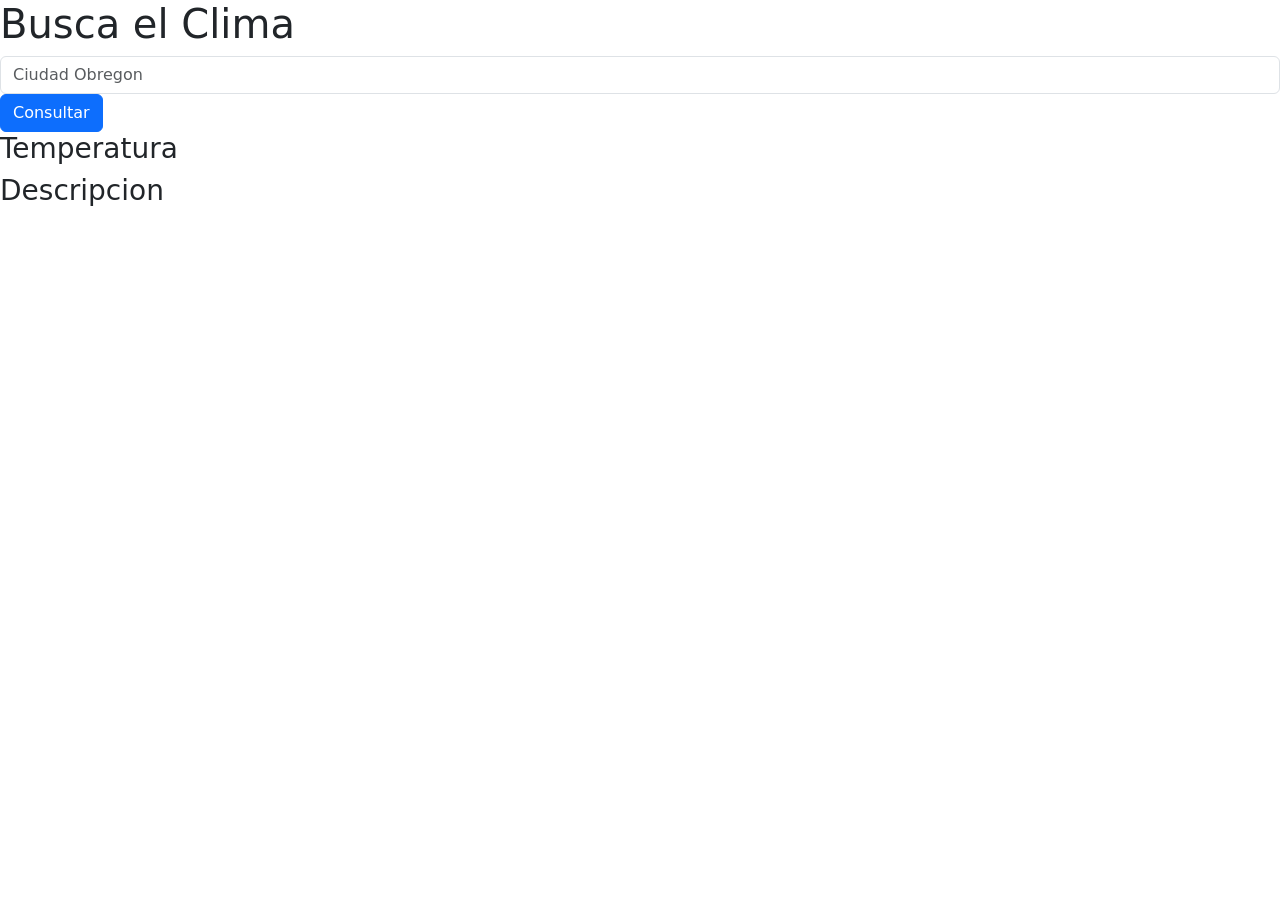
==== clima/index.html @ e95489da "ojopiojo de4a" ====
<!DOCTYPE html>
<html lang="en">
<head>
    <meta charset="UTF-8">
    <meta name="viewport" content="width=device-width, initial-scale=1.0">
    <link href="https://cdn.jsdelivr.net/npm/bootstrap@5.3.3/dist/css/bootstrap.min.css" rel="stylesheet" integrity="sha384-QWTKZyjpPEjISv5WaRU9OFeRpok6YctnYmDr5pNlyT2bRjXh0JMhjY6hW+ALEwIH" crossorigin="anonymous">
    <title>App Clima4</title>
</head>
<body>
    <h1>Busca el Clima</h1>
    <input type="text" class="form-control "  name="ciudad" placeHolder="Ciudad Obregon">
    <button class="btn btn-primary">Consultar</button>
    <h3>Temperatura</h3>
    <h3>Descripcion</h3>
</body>
</html>
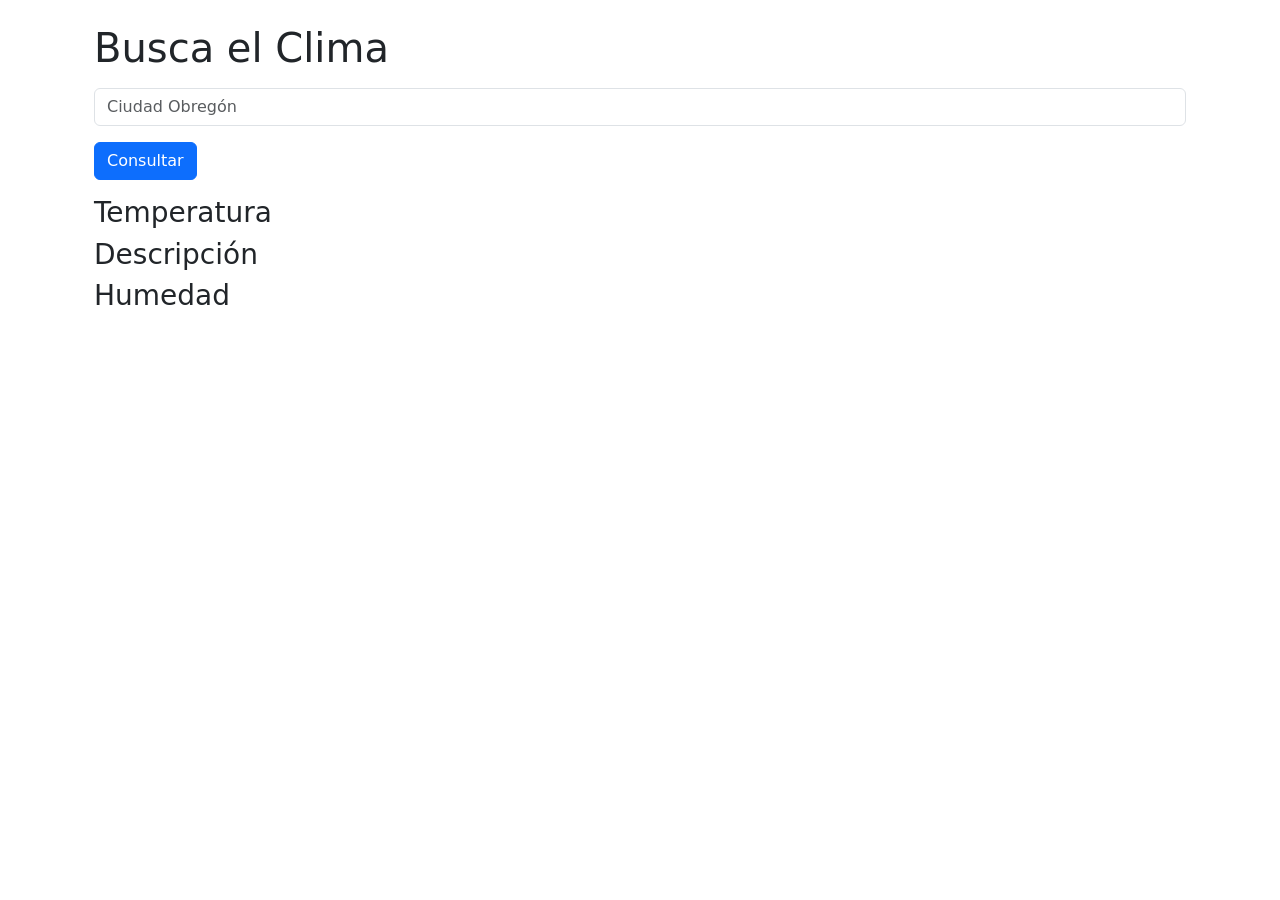
==== commit d43a2a47: "inicio generacion de index y js" ====
--- a/clima/index.html
+++ b/clima/index.html
@@ -7,10 +7,17 @@
     <title>App Clima4</title>
 </head>
 <body>
-    <h1>Busca el Clima</h1>
-    <input type="text" class="form-control "  name="ciudad" placeHolder="Ciudad Obregon">
-    <button class="btn btn-primary">Consultar</button>
-    <h3>Temperatura</h3>
-    <h3>Descripcion</h3>
+	<div class="container p-4">
+		<h1 class="mb-3">Busca el Clima</h1>
+		<input id="campo_ciudad" class="form-control mb-3"type="text" name="ciudad" placeholder="Ciudad Obregón">
+		<button id="btn_consultar" class="btn btn-primary mb-3">Consultar</button>
+		<h3 id="label_temp">Temperatura</h3>
+		<h3 id="label_desc">Descripción</h3>
+		<h3 id="label_humedad">Humedad</h3>
+
+
+
+	</div>
+	<script type="text/javascript" src="script.js"></script>
 </body>
 </html>
